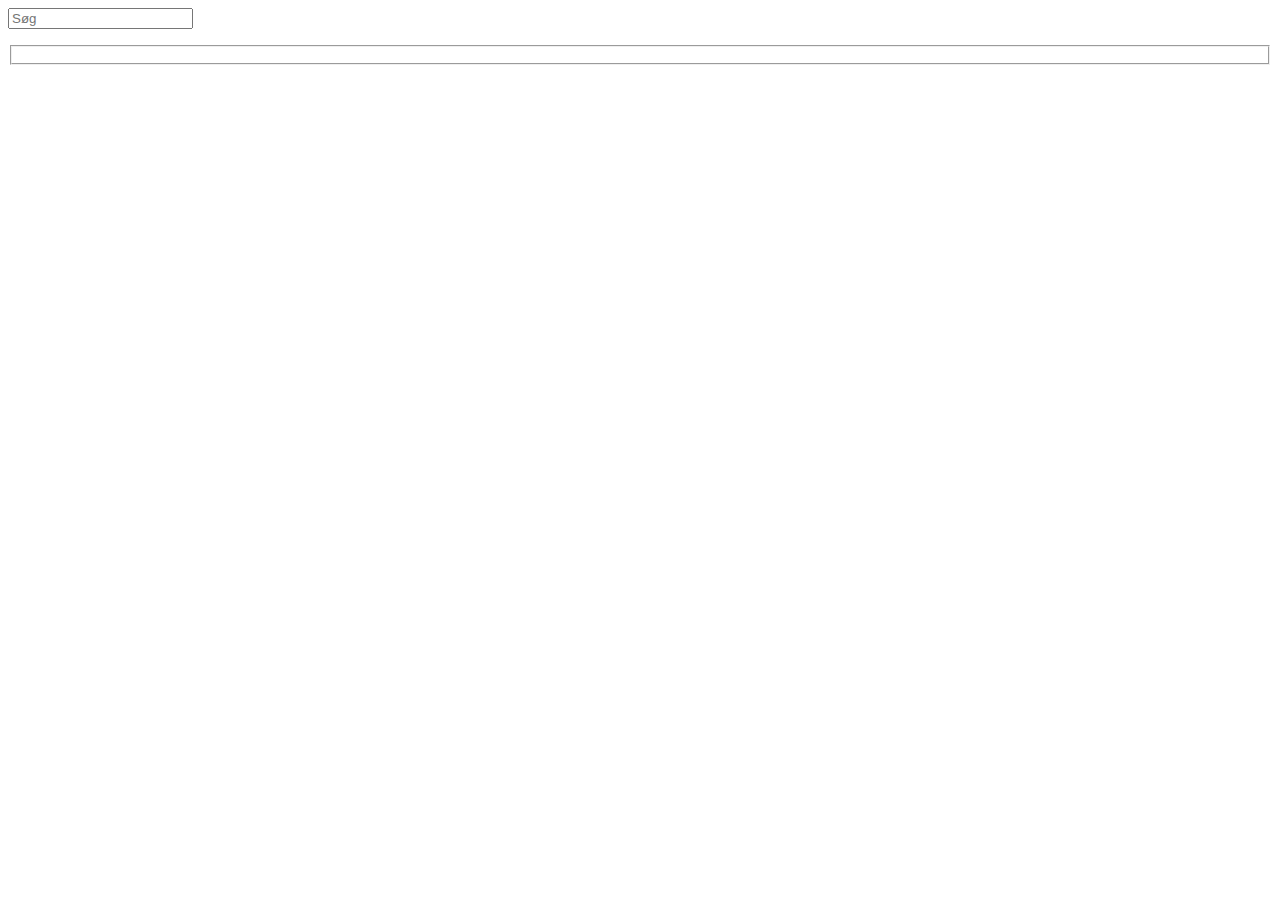
==== admin/index.html @ f47dc3c2 "login and admin route was created in preparation for API connection. c-auth was renamed and refactor" ====
<!DOCTYPE html>
<html lang="en">
<head>
    <meta charset="UTF-8">
    <meta http-equiv="X-UA-Compatible" content="IE=edge">
    <meta name="viewport" content="width=device-width, initial-scale=1.0">
    <title>AK Galleri - Registrer</title>
    <link rel="stylesheet" href="/assets/css/general.css">
    <link rel="stylesheet" href="/assets/css/c-header.css">
    <link rel="stylesheet" href="/assets/css/c-nav.css">
    <link rel="stylesheet" href="/assets/css/c-form.css">
    <script defer src="/assets/js/global-utils.js"></script>
    <script defer src="/assets/js/nav.js"></script>
    <script defer src="/assets/js/search-submit.js"></script>
    <script defer src="/assets/js/register.js"></script>
</head>
<body>
    <header class="c-header">
        <form class="c-header__form">
            <input type="search" name="query" class="c-header__input" placeholder="Søg">
        </form>
    </header>
    
    <div class="l-flex">

        <nav class="c-nav">
            <ul class="c-nav__ul js-page-switcher l-flex l-flex--reverse">
            </ul>
        </nav>
    
        <main class="h-nav-spacing">

            <div class="l-flex-form">
                <form class="c-form">
                    <fieldset class="c-form__fieldset">
                        <!-- <legend class="c-form__headline">Opret en bruger</legend> -->
                        <!-- <span class="c-form__span">
                            <label class="c-form__label" for="username">Brugernavn:</label>
                            <input class="c-form__input" name="username" id="username" type="text" placeholder="Brugernavn" required>
                        </span>
                        <span class="c-form__span">
                            <label class="c-form__label" for="password">Kode:</label>
                            <input class="c-form__input" name="password" id="password" type="password" placeholder="Kodeord" required>
                        </span>
                        <span class="c-form__span">
                            <label class="c-form__label" for="adminAccoutSecret">Admin kode:</label>
                            <input class="c-form__input" name="adminAccoutSecret" id="adminAccoutSecret" type="text" placeholder="Admin kodeord" required>
                        </span>
                        <span class="c-form__span">
                            <button class="c-form__button">Opret bruger</button>
                        </span> -->
                    </fieldset>
                </form>
                <p class="c-form__server-response"></p>
                <!-- <a href="/login" class="c-form__button c-form__button--reroute">Gå til Login side</a> -->
            </div>
            <!-- Content can be added here to appear above the grid display. -->
            <!-- <div class="l-grid">
            
            </div> -->
        </main>

    </div>

    <footer>

    </footer>
</body>
</html>
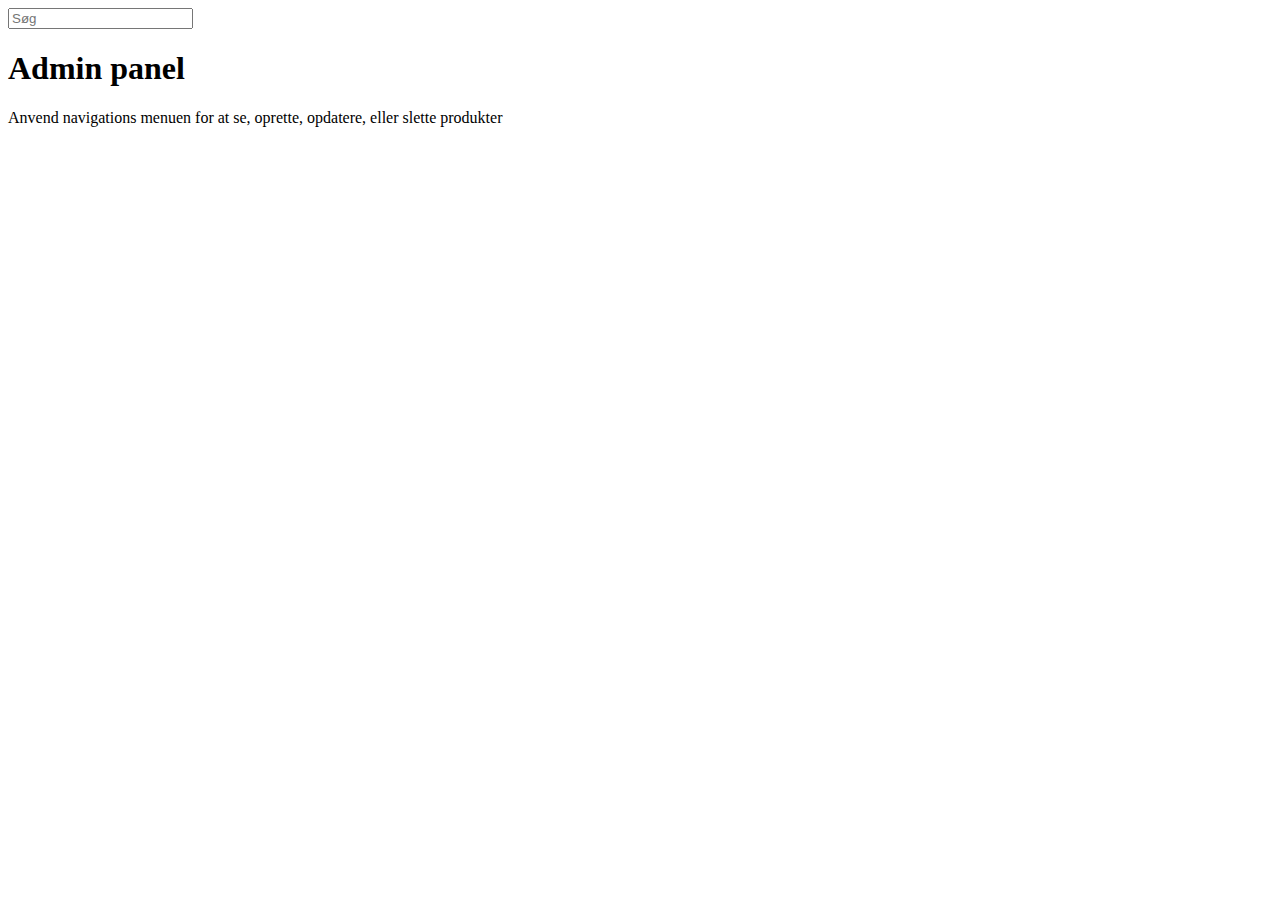
==== commit 7db0b608: "created admin routes and refactored a lot of CSS and a little JavaScript to accommodate the upcoming" ====
--- a/admin/index.html
+++ b/admin/index.html
@@ -4,15 +4,16 @@
     <meta charset="UTF-8">
     <meta http-equiv="X-UA-Compatible" content="IE=edge">
     <meta name="viewport" content="width=device-width, initial-scale=1.0">
-    <title>AK Galleri - Registrer</title>
+    <title>AK Galleri - Admin</title>
     <link rel="stylesheet" href="/assets/css/general.css">
     <link rel="stylesheet" href="/assets/css/c-header.css">
     <link rel="stylesheet" href="/assets/css/c-nav.css">
     <link rel="stylesheet" href="/assets/css/c-form.css">
+    <link rel="stylesheet" href="/assets/css/c-caption.css">
     <script defer src="/assets/js/global-utils.js"></script>
     <script defer src="/assets/js/nav.js"></script>
     <script defer src="/assets/js/search-submit.js"></script>
-    <script defer src="/assets/js/register.js"></script>
+    <script defer src="/assets/js/admin-access-validation.js"></script>
 </head>
 <body>
     <header class="c-header">
@@ -30,29 +31,11 @@
     
         <main class="h-nav-spacing">
 
-            <div class="l-flex-form">
-                <form class="c-form">
-                    <fieldset class="c-form__fieldset">
-                        <!-- <legend class="c-form__headline">Opret en bruger</legend> -->
-                        <!-- <span class="c-form__span">
-                            <label class="c-form__label" for="username">Brugernavn:</label>
-                            <input class="c-form__input" name="username" id="username" type="text" placeholder="Brugernavn" required>
-                        </span>
-                        <span class="c-form__span">
-                            <label class="c-form__label" for="password">Kode:</label>
-                            <input class="c-form__input" name="password" id="password" type="password" placeholder="Kodeord" required>
-                        </span>
-                        <span class="c-form__span">
-                            <label class="c-form__label" for="adminAccoutSecret">Admin kode:</label>
-                            <input class="c-form__input" name="adminAccoutSecret" id="adminAccoutSecret" type="text" placeholder="Admin kodeord" required>
-                        </span>
-                        <span class="c-form__span">
-                            <button class="c-form__button">Opret bruger</button>
-                        </span> -->
-                    </fieldset>
-                </form>
-                <p class="c-form__server-response"></p>
-                <!-- <a href="/login" class="c-form__button c-form__button--reroute">Gå til Login side</a> -->
+            <div class="l-flex l-flex--horizontal-center">
+                <div class="c-caption">
+                    <h1 class="c-caption__headline c-caption__headline--admin">Admin panel</h1>
+                    <p class="c-caption__paragraph">Anvend navigations menuen for at se, oprette, opdatere, eller slette produkter</p>
+                </div>
             </div>
             <!-- Content can be added here to appear above the grid display. -->
             <!-- <div class="l-grid">
